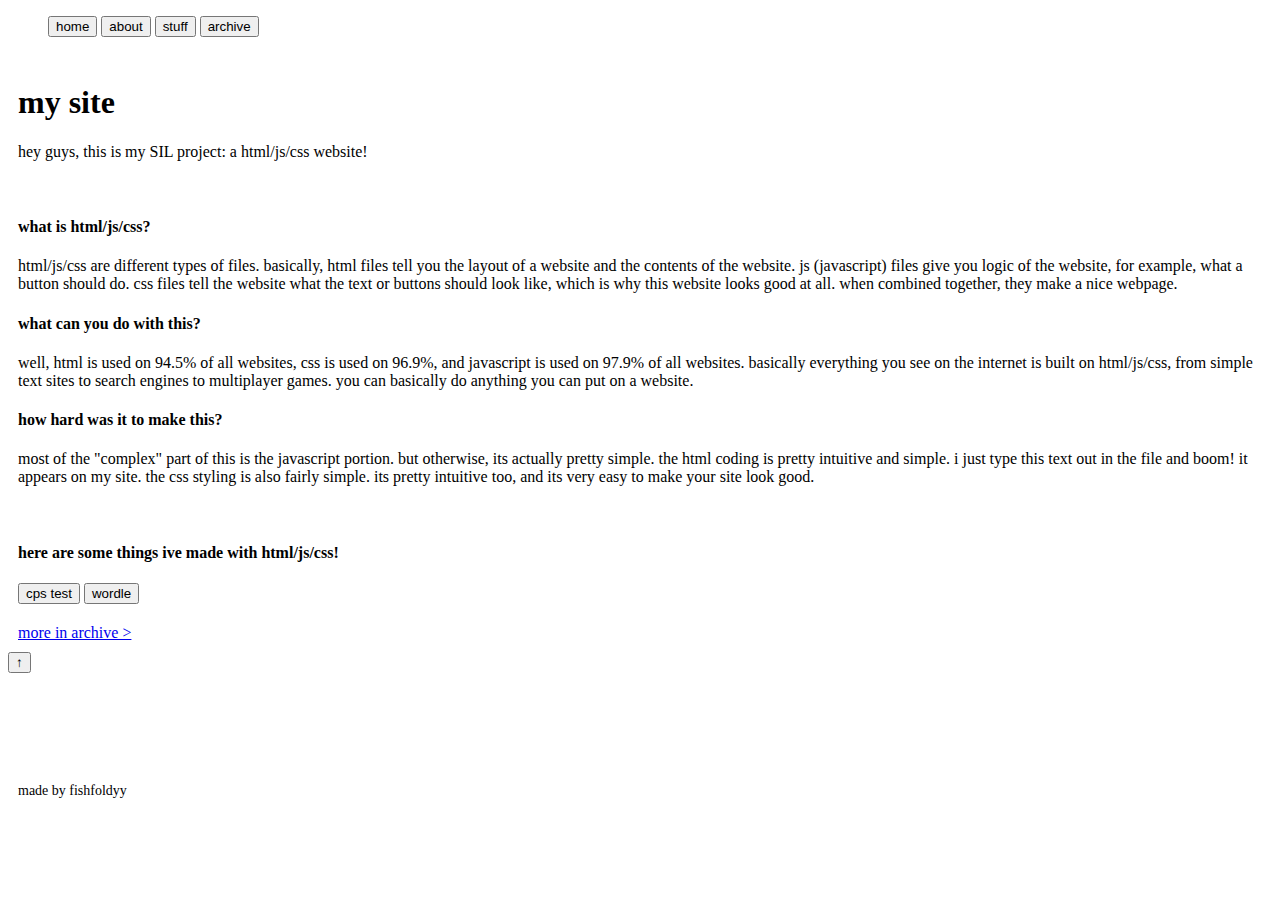
==== index.html @ e9631eab "Create index.html" ====
<!DOCTYPE html>
<html lang="en">
  <head>
    <meta charset="UTF-8">
    <meta name="viewport" content="width=device-width, initial-scale=1.0">
    <title>my site</title>
    <link rel="stylesheet" href="index.css">
    <link rel="stylesheet" href="https://fonts.googleapis.com/css?family=Abel">
  </head>
  <body>

    <ul class="menu">
      <a href="#home"><button>home</button></a>
      <a href="#about"><button>about</button></a>
      <a href="#stuff"><button>stuff</button></a>
      <a href="archive/"><button>archive</button></a>
    </ul>
    
    <div id="home" style="padding: 10px;">
      <h1>my site</h1>
      <p>hey guys, this is my SIL project: a html/js/css website! </p>
    </div>
    <div id="about" style="padding: 10px;">
      <h4>what is html/js/css?</h4>
      <p>html/js/css are different types of files. basically, html files tell you the layout of a website and the contents of the website. js (javascript) files give you logic of the website, for example, what a button should do. css files tell the website what the text or buttons should look like, which is why this website looks good at all. when combined together, they make a nice webpage.</p>
      <h4>what can you do with this?</h4>
      <p>well, html is used on 94.5% of all websites, css is used on 96.9%, and javascript is used on 97.9% of all websites. basically everything you see on the internet is built on html/js/css, from simple text sites to search engines to multiplayer games. you can basically do anything you can put on a website.</p>
      <h4>how hard was it to make this?</h4>
      <p>most of the "complex" part of this is the javascript portion. but otherwise, its actually pretty simple. the html coding is pretty intuitive and simple. i just type this text out in the file and boom! it appears on my site. the css styling is also fairly simple. its pretty intuitive too, and its very easy to make your site look good.</p>
    </div>
    <div id="stuff" style="padding: 10px;">
      <h4>here are some things ive made with html/js/css!</h4>
      
      <button onclick="window.location.href='cps-test/'">cps test</button>
      <button onclick="window.location.href='wordle/'">wordle</button>
      <div style="height: 20px;"></div>
      <a href="archive/">more in archive ></a>
      
    </div>

    <button id="return-to-top">↑</button>
    
  </body>

  <footer style="margin-top: 100px; padding: 10px; font-size: 14px;">
    made by fishfoldyy
  </footer>

  <script src="index.js"></script>
  
</html>
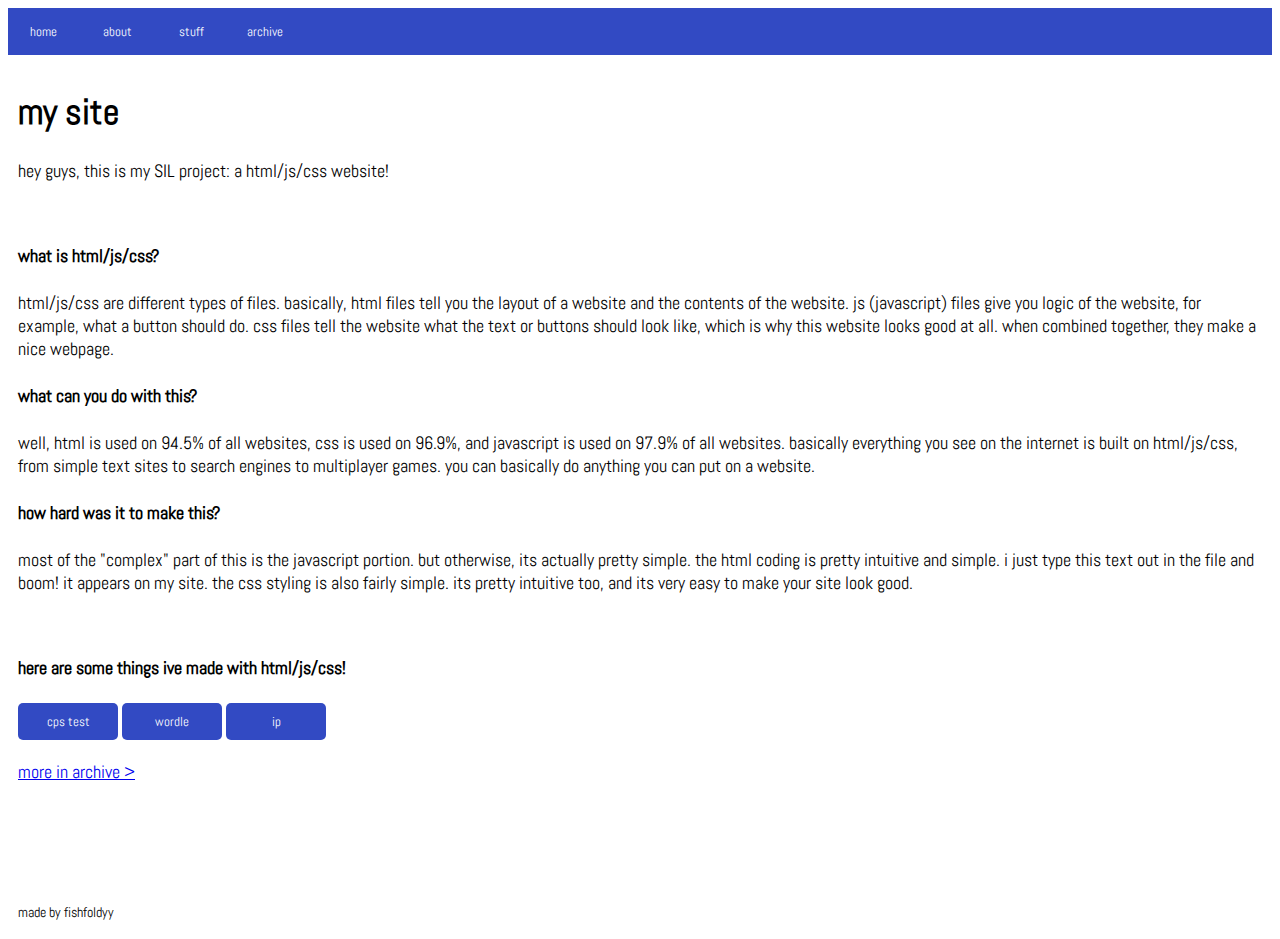
==== commit 7bcddd22: "Update index.html" ====
--- a/index.html
+++ b/index.html
@@ -33,6 +33,7 @@
       
       <button onclick="window.location.href='cps-test/'">cps test</button>
       <button onclick="window.location.href='wordle/'">wordle</button>
+      <button onclick="window.location.href='ip/'">ip</button>
       <div style="height: 20px;"></div>
       <a href="archive/">more in archive ></a>
       
@@ -49,3 +50,7 @@
   <script src="index.js"></script>
   
 </html>
+
+  <script src="index.js"></script>
+  
+</html>
--- a/index.css
+++ b/index.css
@@ -0,0 +1,71 @@
+html {
+    height: fit-content;
+    width: 100%;
+    padding: 0;
+    font-family: "Abel", Helvetica, sans-serif;
+    overflow: scroll;
+    scroll-behavior: smooth;
+}
+
+body {
+    font-size: 18px;
+}
+
+.menu {
+    top: 0;
+    bottom: 0;
+    margin: 0;
+    padding: 0;
+    background-color: #324ac3;
+    height: fit-content;
+}
+
+.menu button {
+    background-color: #324ac3;
+    color: white;
+    font-family: "Abel", Helvetica, sans-serif;
+    width: 70px;
+    padding-top: 15px;
+    padding-bottom: 15px;
+    border: 0;
+    border-radius: 0px;
+    cursor: pointer;
+}
+
+button:hover {
+    background-color: #c8c8c8;
+    color: black;
+}
+
+button {
+    background-color: #324ac3;
+    color: white;
+    font-family: "Abel", Helvetica, sans-serif;
+    width: 100px;
+    padding-top: 10px;
+    padding-bottom: 10px;
+    border: 0;
+    border-radius: 5px;
+    cursor: pointer;
+}
+
+#return-to-top {
+    display: none;
+    position: fixed;
+    bottom: 20px;
+    right: 20px;
+    width: 40px;
+    height: 40px;
+    background-color: #324ac3;
+    color: white;
+    font-family: "Abel", Helvetica, sans-serif;
+    border-radius: 50%;
+    text-align: center;
+    line-height: 20px;
+    font-size: 24px;
+    cursor: pointer;
+}
+
+#return-to-top:hover {
+    background-color: #c8c8c8;
+}
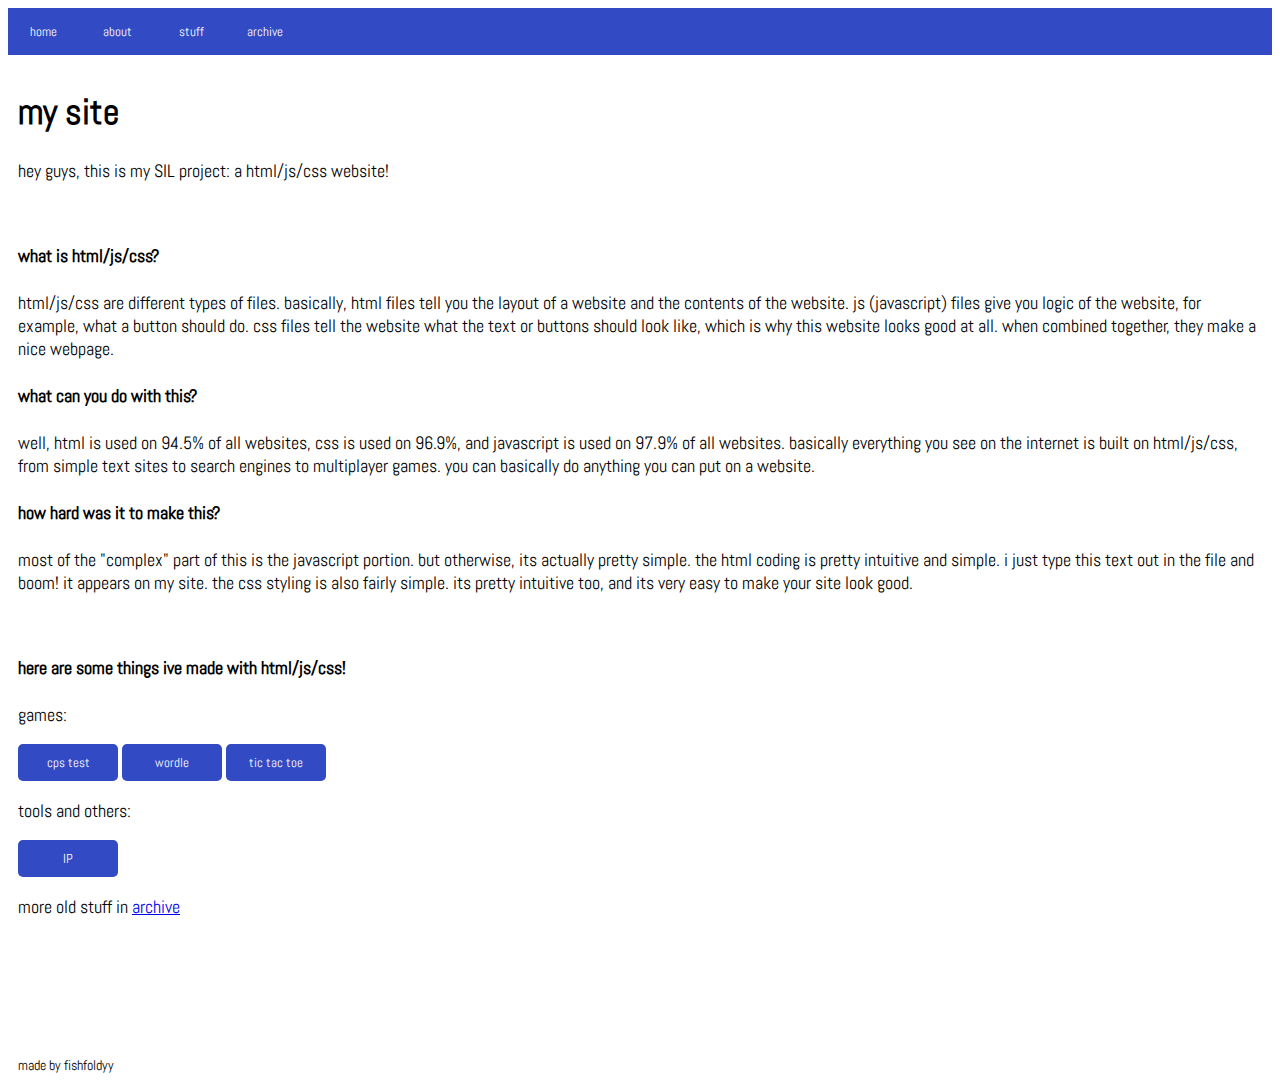
==== commit b3d0e177: "Update index.html" ====
--- a/index.html
+++ b/index.html
@@ -30,12 +30,16 @@
     </div>
     <div id="stuff" style="padding: 10px;">
       <h4>here are some things ive made with html/js/css!</h4>
-      
+
+      <p>games:</p>
       <button onclick="window.location.href='cps-test/'">cps test</button>
       <button onclick="window.location.href='wordle/'">wordle</button>
-      <button onclick="window.location.href='ip/'">ip</button>
-      <div style="height: 20px;"></div>
-      <a href="archive/">more in archive ></a>
+      <button onclick="window.location.href='tic-tac-toe/'">tic tac toe</button>
+
+      <p>tools and others:</p>
+      <button onclick="window.location.href='ip/'">IP</button>
+
+      <p>more old stuff in <a href="archive/">archive</a></p>
       
     </div>
 
@@ -47,10 +51,25 @@
     made by fishfoldyy
   </footer>
 
-  <script src="index.js"></script>
-  
+  <script>
+    document.addEventListener("DOMContentLoaded", function() {
+        var returnToTopButton = document.getElementById('return-to-top');
+
+        window.addEventListener('scroll', function() {
+            if (window.scrollY > 100) {
+                returnToTopButton.style.display = 'block';
+            } else {
+                returnToTopButton.style.display = 'none';
+            }
+        });
+
+        returnToTopButton.addEventListener('click', function(e) {
+            e.preventDefault();
+            window.scrollTo({
+                top: 0,
+                behavior: 'smooth'
+            });
+        });
+    });
+  </script>
 </html>
-
-  <script src="index.js"></script>
-  
-</html>
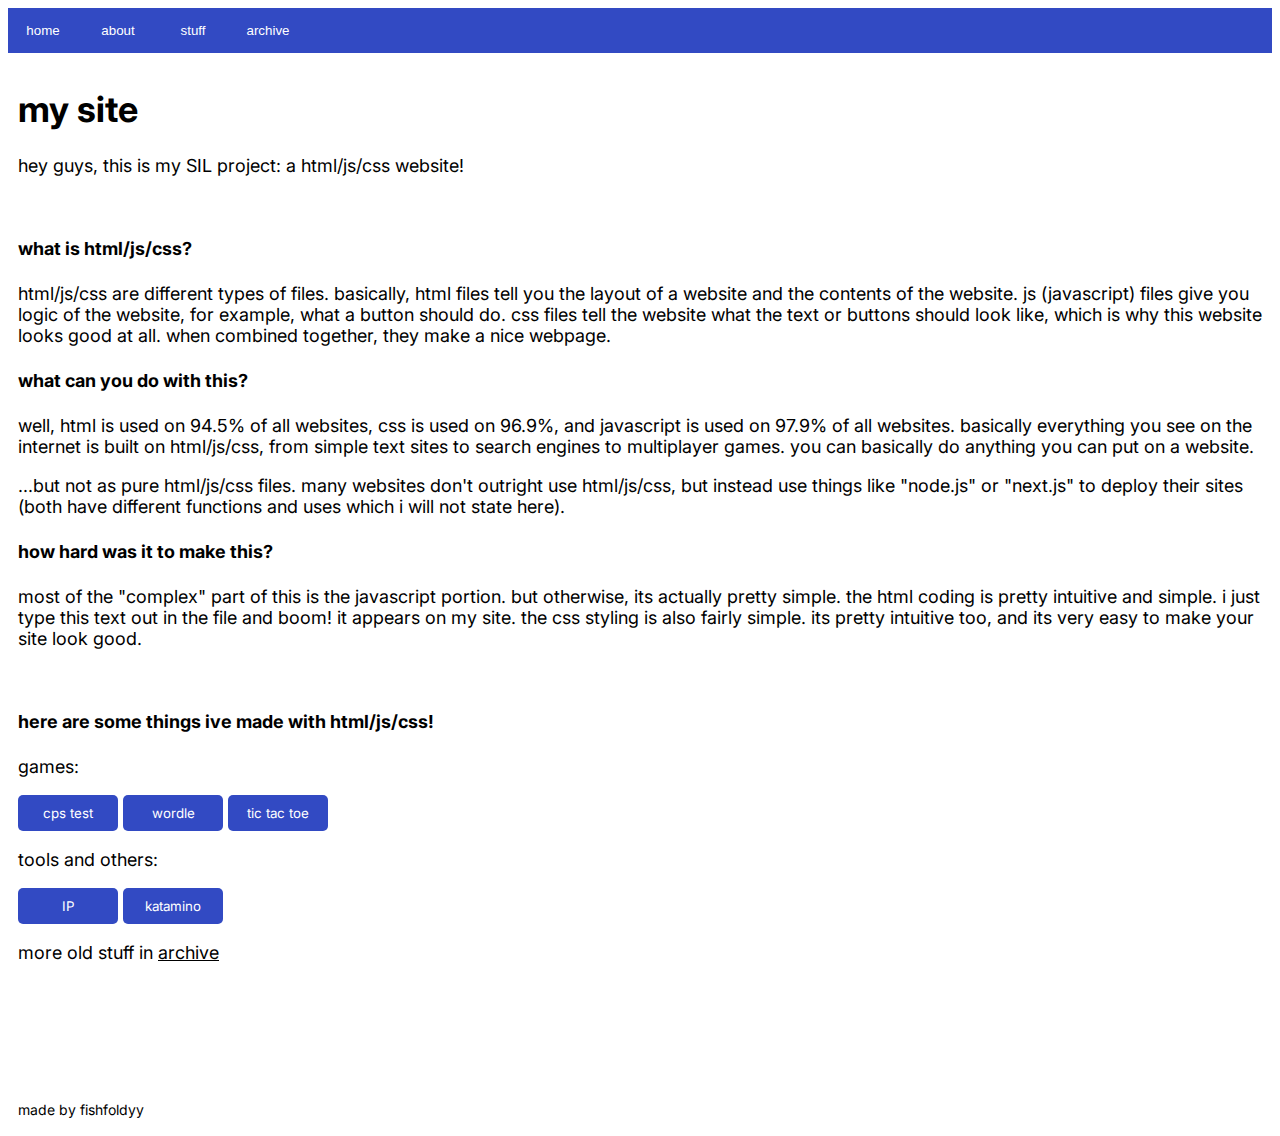
==== commit 145d0bad: "Update index.html" ====
--- a/index.html
+++ b/index.html
@@ -5,17 +5,16 @@
     <meta name="viewport" content="width=device-width, initial-scale=1.0">
     <title>my site</title>
     <link rel="stylesheet" href="index.css">
-    <link rel="stylesheet" href="https://fonts.googleapis.com/css?family=Abel">
+    <link rel="stylesheet" href="global/global.css">
+    <link rel="stylesheet" href="https://fonts.googleapis.com/css?family=Inter">
   </head>
-  <body>
-
-    <ul class="menu">
-      <a href="#home"><button>home</button></a>
-      <a href="#about"><button>about</button></a>
-      <a href="#stuff"><button>stuff</button></a>
-      <a href="archive/"><button>archive</button></a>
-    </ul>
-    
+  <ul class="menu">
+    <a href=""><button>home</button></a>
+    <a href="#about"><button>about</button></a>
+    <a href="#stuff"><button>stuff</button></a>
+    <a href="archive/"><button>archive</button></a>
+  </ul>
+  <body>   
     <div id="home" style="padding: 10px;">
       <h1>my site</h1>
       <p>hey guys, this is my SIL project: a html/js/css website! </p>
@@ -25,20 +24,22 @@
       <p>html/js/css are different types of files. basically, html files tell you the layout of a website and the contents of the website. js (javascript) files give you logic of the website, for example, what a button should do. css files tell the website what the text or buttons should look like, which is why this website looks good at all. when combined together, they make a nice webpage.</p>
       <h4>what can you do with this?</h4>
       <p>well, html is used on 94.5% of all websites, css is used on 96.9%, and javascript is used on 97.9% of all websites. basically everything you see on the internet is built on html/js/css, from simple text sites to search engines to multiplayer games. you can basically do anything you can put on a website.</p>
+      <p>...but not as pure html/js/css files. many websites don't outright use html/js/css, but instead use things like "node.js" or "next.js" to deploy their sites (both have different functions and uses which i will not state here).</p>
       <h4>how hard was it to make this?</h4>
       <p>most of the "complex" part of this is the javascript portion. but otherwise, its actually pretty simple. the html coding is pretty intuitive and simple. i just type this text out in the file and boom! it appears on my site. the css styling is also fairly simple. its pretty intuitive too, and its very easy to make your site look good.</p>
     </div>
     <div id="stuff" style="padding: 10px;">
       <h4>here are some things ive made with html/js/css!</h4>
-
+  
       <p>games:</p>
       <button onclick="window.location.href='cps-test/'">cps test</button>
       <button onclick="window.location.href='wordle/'">wordle</button>
       <button onclick="window.location.href='tic-tac-toe/'">tic tac toe</button>
-
+  
       <p>tools and others:</p>
       <button onclick="window.location.href='ip/'">IP</button>
-
+      <button onclick="window.location.href='katamino-solver/'">katamino</button>
+  
       <p>more old stuff in <a href="archive/">archive</a></p>
       
     </div>
--- a/global/global.css
+++ b/global/global.css
@@ -0,0 +1,11 @@
+* {
+  font-family: "Inter", Helvetica Neue, sans-serif;
+}
+
+a {
+  color: inherit;
+}
+
+button {
+  font-family: "Inter", Helvetica Neue, sans-serif;
+}
